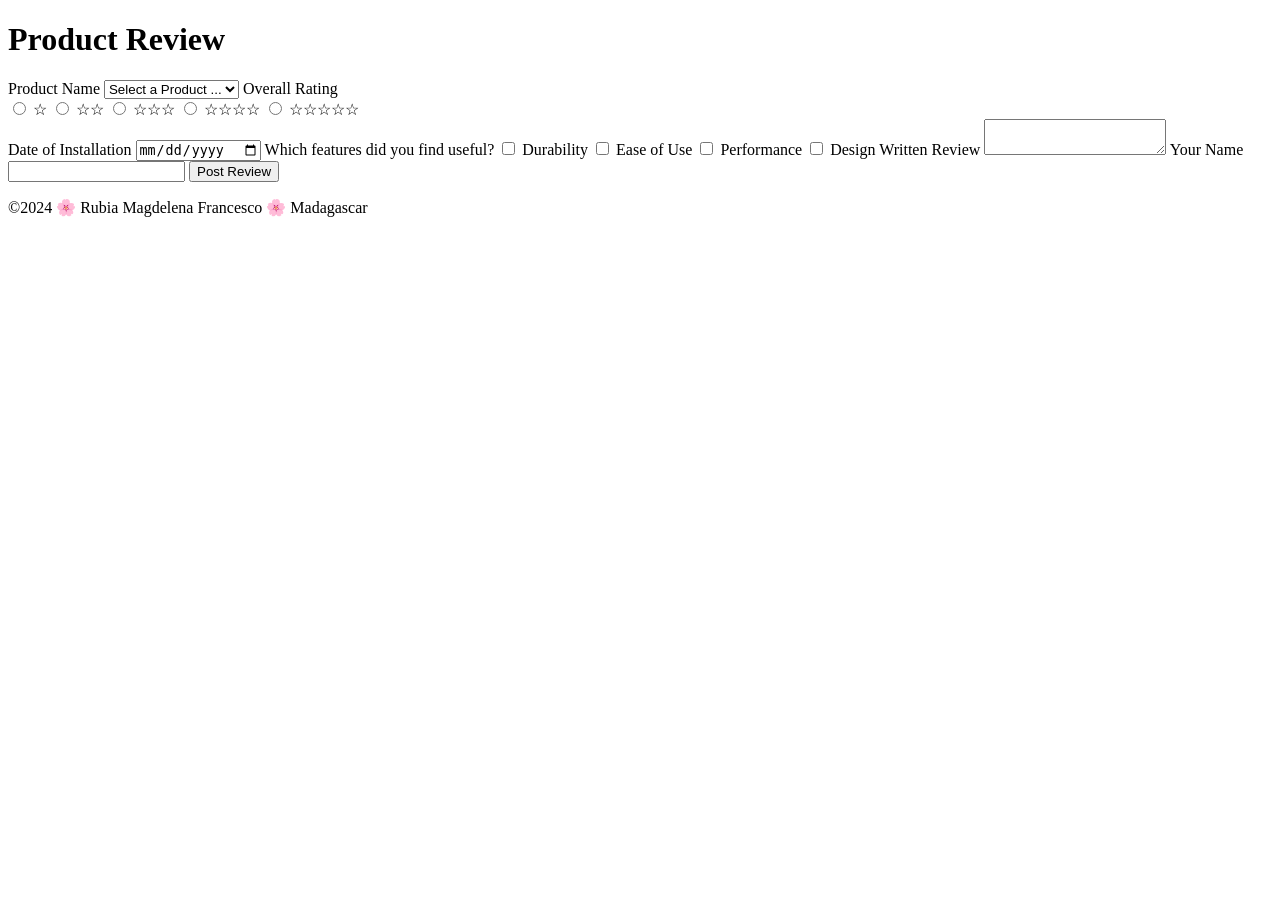
==== form.html @ c4cd2ce9 "Create form.html" ====
<!DOCTYPE html>
<html lang="en">
<head>
<meta charset="UTF-8">
<meta name="viewport" content="width=device-width, initial-scale=1.0">
<title>Product Review</title>

<link rel="stylesheet" href="css/styles.css">
<script defer src="js/script.js"></script>

</head>

<body>

<header>
<h1>Product Review</h1>
</header>

<main>

<form method="get" action="review.html">

<label for="product">Product Name</label>
<select id="product" name="product" required>

<option value="" disabled selected>Select a Product ...</option>

</select>


<label>Overall Rating</label>

<div class="rating">

<label><input type="radio" name="rating" value="1" required> ☆</label>
<label><input type="radio" name="rating" value="2"> ☆☆</label>
<label><input type="radio" name="rating" value="3"> ☆☆☆</label>
<label><input type="radio" name="rating" value="4"> ☆☆☆☆</label>
<label><input type="radio" name="rating" value="5"> ☆☆☆☆☆</label>

</div>


<label for="install">Date of Installation</label>
<input type="date" id="install" name="install" required>


<label>Which features did you find useful?</label>

<label>
<input type="checkbox" name="features" value="Durability">
Durability
</label>

<label>
<input type="checkbox" name="features" value="Ease of Use">
Ease of Use
</label>

<label>
<input type="checkbox" name="features" value="Performance">
Performance
</label>

<label>
<input type="checkbox" name="features" value="Design">
Design
</label>


<label for="review">Written Review</label>
<textarea id="review" name="review"></textarea>


<label for="username">Your Name</label>
<input type="text" id="username" name="username">


<input type="submit" value="Post Review">

</form>

</main>

<footer>

<p>©2024 🌸 Rubia Magdelena Francesco 🌸 Madagascar</p>

</footer>

</body>
</html>
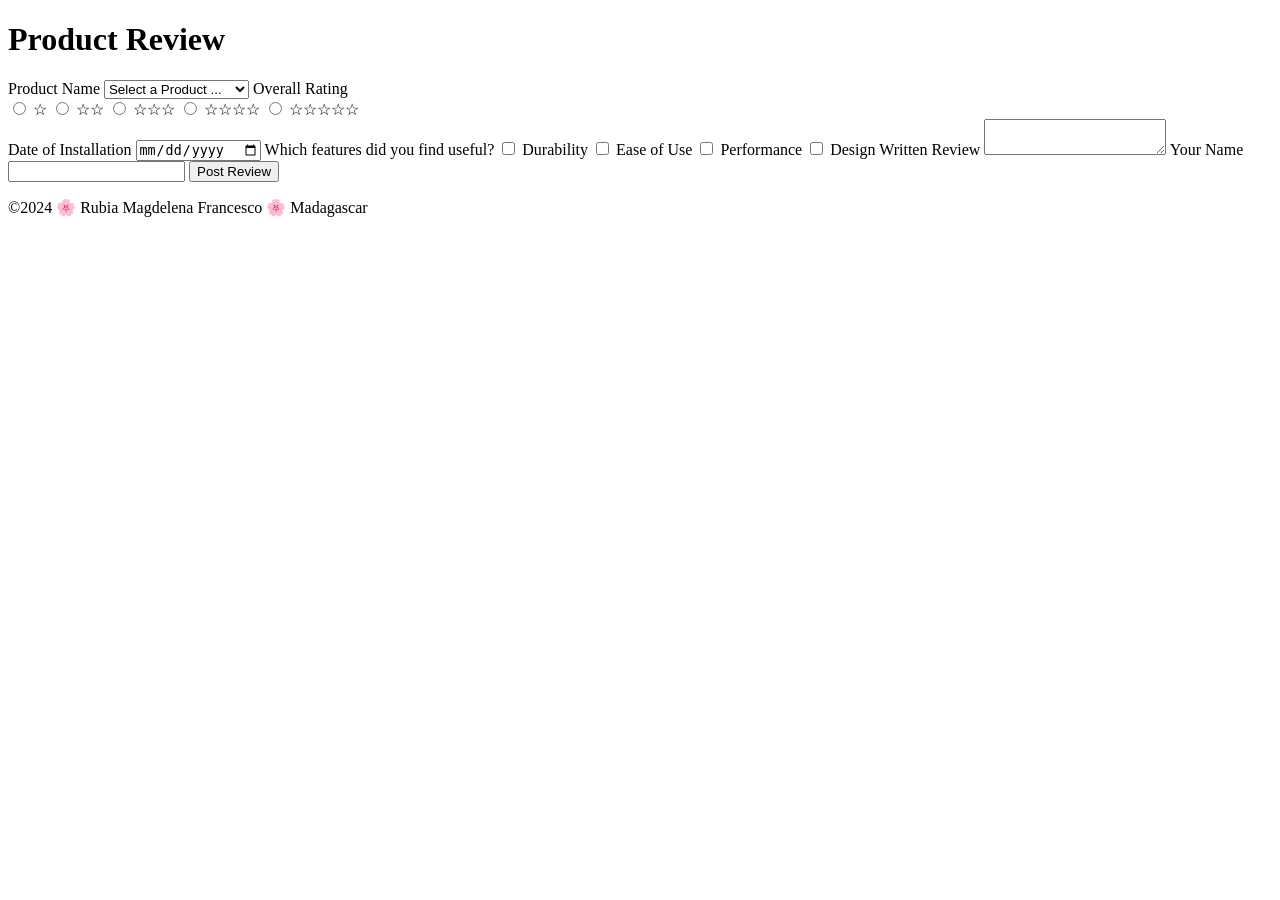
==== commit ee675538: "Update form.html" ====
--- a/form.html
+++ b/form.html
@@ -6,7 +6,7 @@
 <title>Product Review</title>
 
 <link rel="stylesheet" href="css/styles.css">
-<script defer src="js/script.js"></script>
+<script defer src="scripts/form.js"></script>
 
 </head>
 
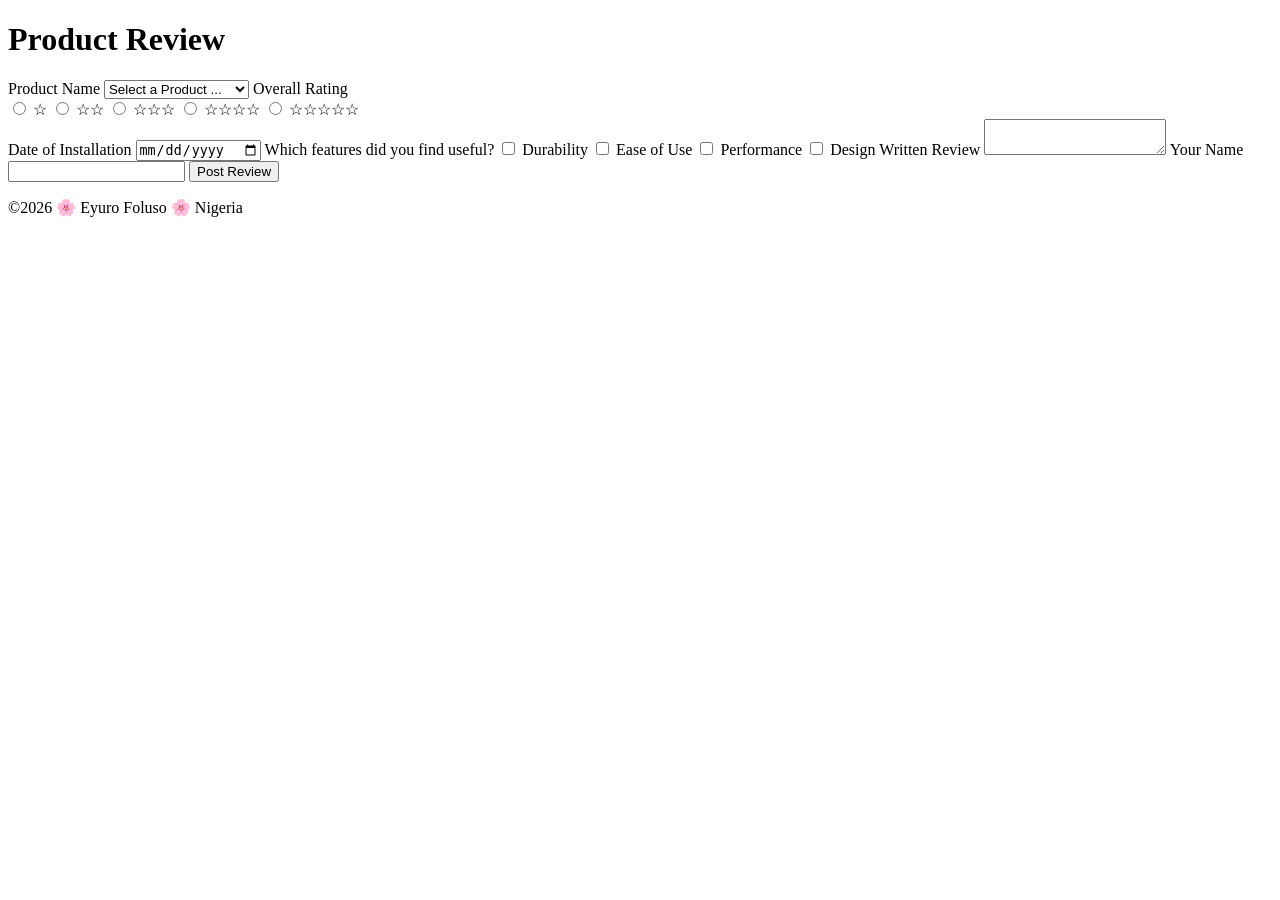
==== commit a74885bc: "Update form.html" ====
--- a/form.html
+++ b/form.html
@@ -22,59 +22,52 @@
 
 <label for="product">Product Name</label>
 <select id="product" name="product" required>
-
 <option value="" disabled selected>Select a Product ...</option>
-
 </select>
-
 
 <label>Overall Rating</label>
 
 <div class="rating">
 
-<label><input type="radio" name="rating" value="1" required> ☆</label>
-<label><input type="radio" name="rating" value="2"> ☆☆</label>
-<label><input type="radio" name="rating" value="3"> ☆☆☆</label>
-<label><input type="radio" name="rating" value="4"> ☆☆☆☆</label>
-<label><input type="radio" name="rating" value="5"> ☆☆☆☆☆</label>
+<input type="radio" id="rate1" name="rating" value="1" required>
+<label for="rate1">☆</label>
+
+<input type="radio" id="rate2" name="rating" value="2">
+<label for="rate2">☆☆</label>
+
+<input type="radio" id="rate3" name="rating" value="3">
+<label for="rate3">☆☆☆</label>
+
+<input type="radio" id="rate4" name="rating" value="4">
+<label for="rate4">☆☆☆☆</label>
+
+<input type="radio" id="rate5" name="rating" value="5">
+<label for="rate5">☆☆☆☆☆</label>
 
 </div>
-
 
 <label for="install">Date of Installation</label>
 <input type="date" id="install" name="install" required>
 
-
 <label>Which features did you find useful?</label>
 
-<label>
-<input type="checkbox" name="features" value="Durability">
-Durability
-</label>
+<input type="checkbox" id="durability" name="features" value="Durability">
+<label for="durability">Durability</label>
 
-<label>
-<input type="checkbox" name="features" value="Ease of Use">
-Ease of Use
-</label>
+<input type="checkbox" id="ease" name="features" value="Ease of Use">
+<label for="ease">Ease of Use</label>
 
-<label>
-<input type="checkbox" name="features" value="Performance">
-Performance
-</label>
+<input type="checkbox" id="performance" name="features" value="Performance">
+<label for="performance">Performance</label>
 
-<label>
-<input type="checkbox" name="features" value="Design">
-Design
-</label>
-
+<input type="checkbox" id="design" name="features" value="Design">
+<label for="design">Design</label>
 
 <label for="review">Written Review</label>
 <textarea id="review" name="review"></textarea>
 
-
 <label for="username">Your Name</label>
 <input type="text" id="username" name="username">
-
 
 <input type="submit" value="Post Review">
 
@@ -83,9 +76,7 @@
 </main>
 
 <footer>
-
-<p>©2024 🌸 Rubia Magdelena Francesco 🌸 Madagascar</p>
-
+<p>©2026 🌸 Eyuro Foluso 🌸 Nigeria</p>
 </footer>
 
 </body>
